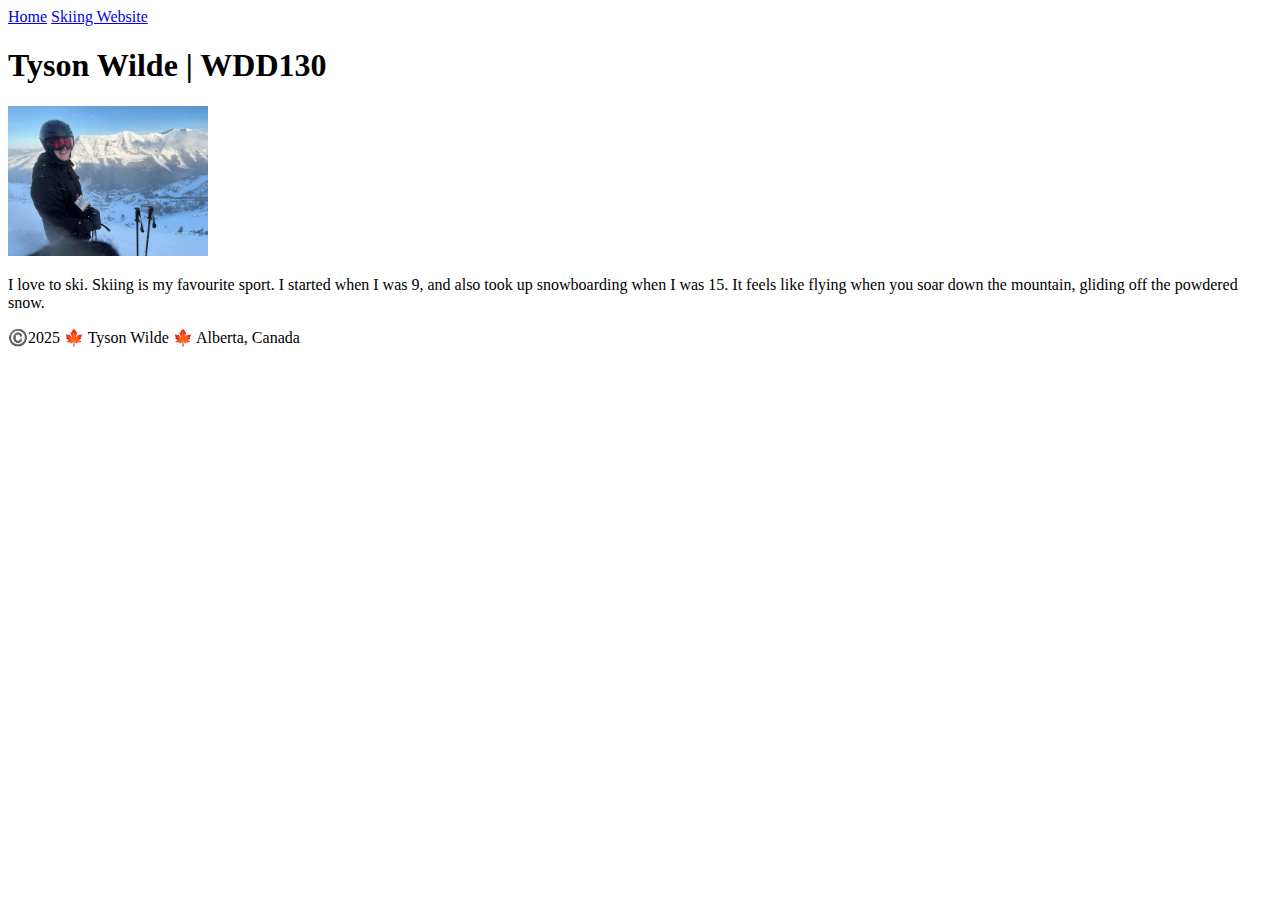
==== index.html @ 8051a18e "first commit" ====
<!DOCTYPE html>
<html lang="en-US">
    
    <head>
        <meta charset="utf-8">
        <meta name="viewport" content="width=device-width, initial-scale=1.0">
        <title>Tyson Wilde | WDD130</title>
    
    </head>
    
    <body>
        <header>
            <nav>
                <a href="#">Home</a>
                <a href="wwr/">Skiing Website</a>

            </nav>
        </header>
        <main>
            <h1>Tyson Wilde | WDD130</h1>
            <img src="images/profile.jpg" alt="Tyson Wilde Image" width="200">
            <p>I love to ski. Skiing is my favourite sport. I started when I was 9, and also took up snowboarding when I was 15. It feels like flying when you soar down the mountain, gliding off the powdered snow.</p>
        </main>
        <footer>
            <p>©️2025 🍁 Tyson Wilde 🍁 Alberta, Canada</p>
        </footer>
    </body>
</html>
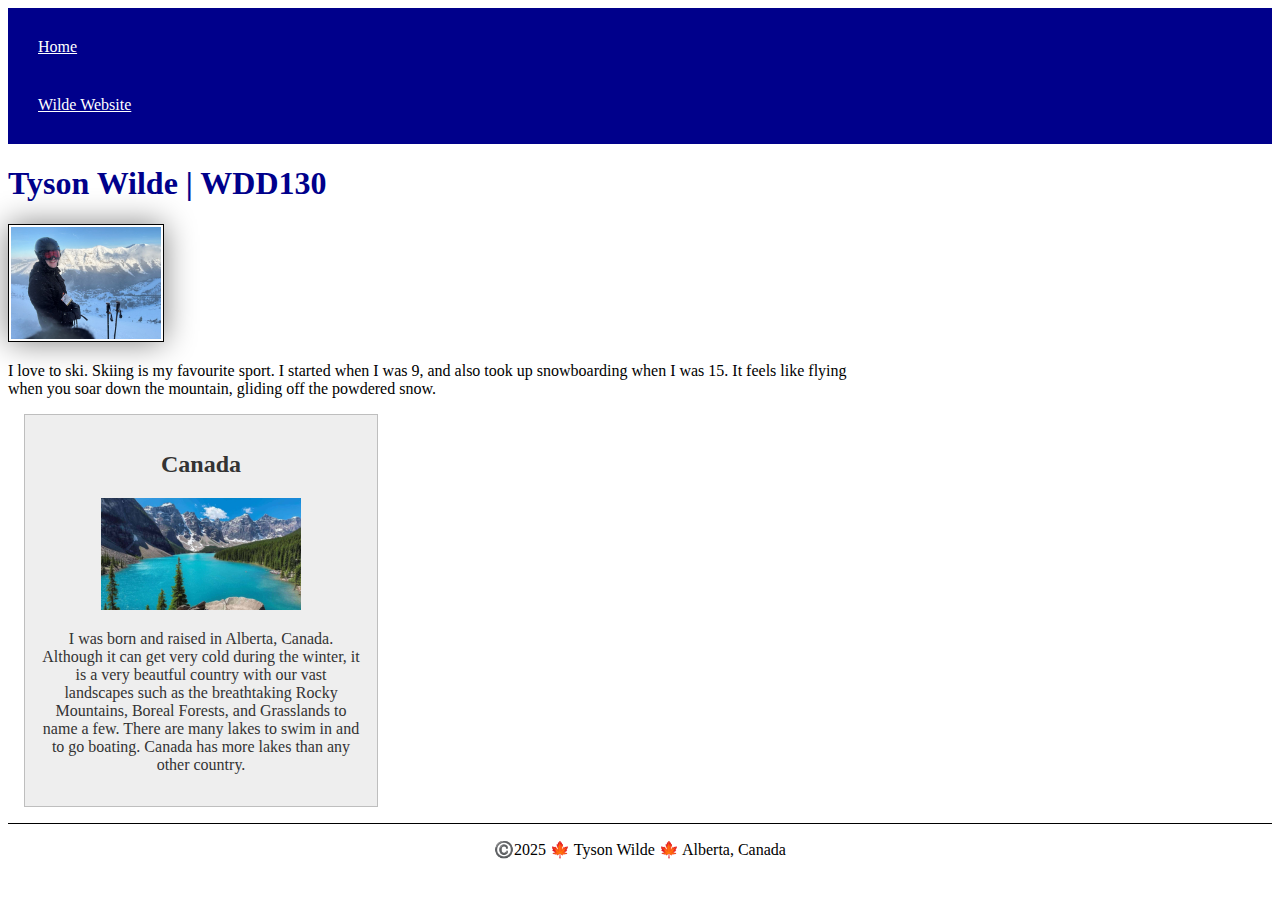
==== commit 974269a9: "commit" ====
--- a/index.html
+++ b/index.html
@@ -5,6 +5,9 @@
         <meta charset="utf-8">
         <meta name="viewport" content="width=device-width, initial-scale=1.0">
         <title>Tyson Wilde | WDD130</title>
+        <meta name="Description" content="My name is Tyson Wilde. This webpage is a project of mine for the Web Fundamentals course. This website explains my interests and facts about me.">
+        <meta name="Author" content="Tyson Wilde">
+        <link rel="stylesheet" href="styles/styles.css">
     
     </head>
     
@@ -12,7 +15,7 @@
         <header>
             <nav>
                 <a href="#">Home</a>
-                <a href="wwr/">Skiing Website</a>
+                <a href="wwr/">Wilde Website</a>
 
             </nav>
         </header>
@@ -21,6 +24,11 @@
             <img src="images/profile.jpg" alt="Tyson Wilde Image" width="200">
             <p>I love to ski. Skiing is my favourite sport. I started when I was 9, and also took up snowboarding when I was 15. It feels like flying when you soar down the mountain, gliding off the powdered snow.</p>
         </main>
+        <aside>
+            <h2>Canada</h2>
+            <img src="images/imagebanff.jpg" alt="Alberta's Rocky Mountain Landscape" width="200">
+            <p>I was born and raised in Alberta, Canada. Although it can get very cold during the winter, it is a very beautful country with our vast landscapes such as the breathtaking Rocky Mountains, Boreal Forests, and Grasslands to name a few. There are many lakes to swim in and to go boating. Canada has more lakes than any other country.</p>
+        </aside>
         <footer>
             <p>©️2025 🍁 Tyson Wilde 🍁 Alberta, Canada</p>
         </footer>
--- a/styles/styles.css
+++ b/styles/styles.css
@@ -0,0 +1,56 @@
+main {
+    max-width: 840px;
+}
+
+nav {
+    background-color: darkblue;
+    padding: 10px;
+}
+
+
+nav a {
+    color: white;
+    display: block;
+    padding: 20px;
+}
+
+
+
+h1 {
+    color: darkblue;
+}
+
+
+main img {
+    width: 150px;
+    height: auto;
+    border: 1px solid black;
+    padding: 2px;
+    box-shadow: 0 0 30px gray;
+}
+
+
+p {
+    padding: 0px;
+}
+
+aside {
+    width: 20rem;
+    margin: 1rem;
+    border: 1px solid rgb(0 0 0 / 0.2); /* */ 
+    padding: 1rem;
+    background-color: #eee;
+    color: #333333;
+    text-align: center;
+}
+
+aside img {
+    width: 200px;
+    height: auto;
+}
+
+footer {
+    margin-top: 15px;
+    border-top: 1px solid #000;
+    text-align: center;
+}